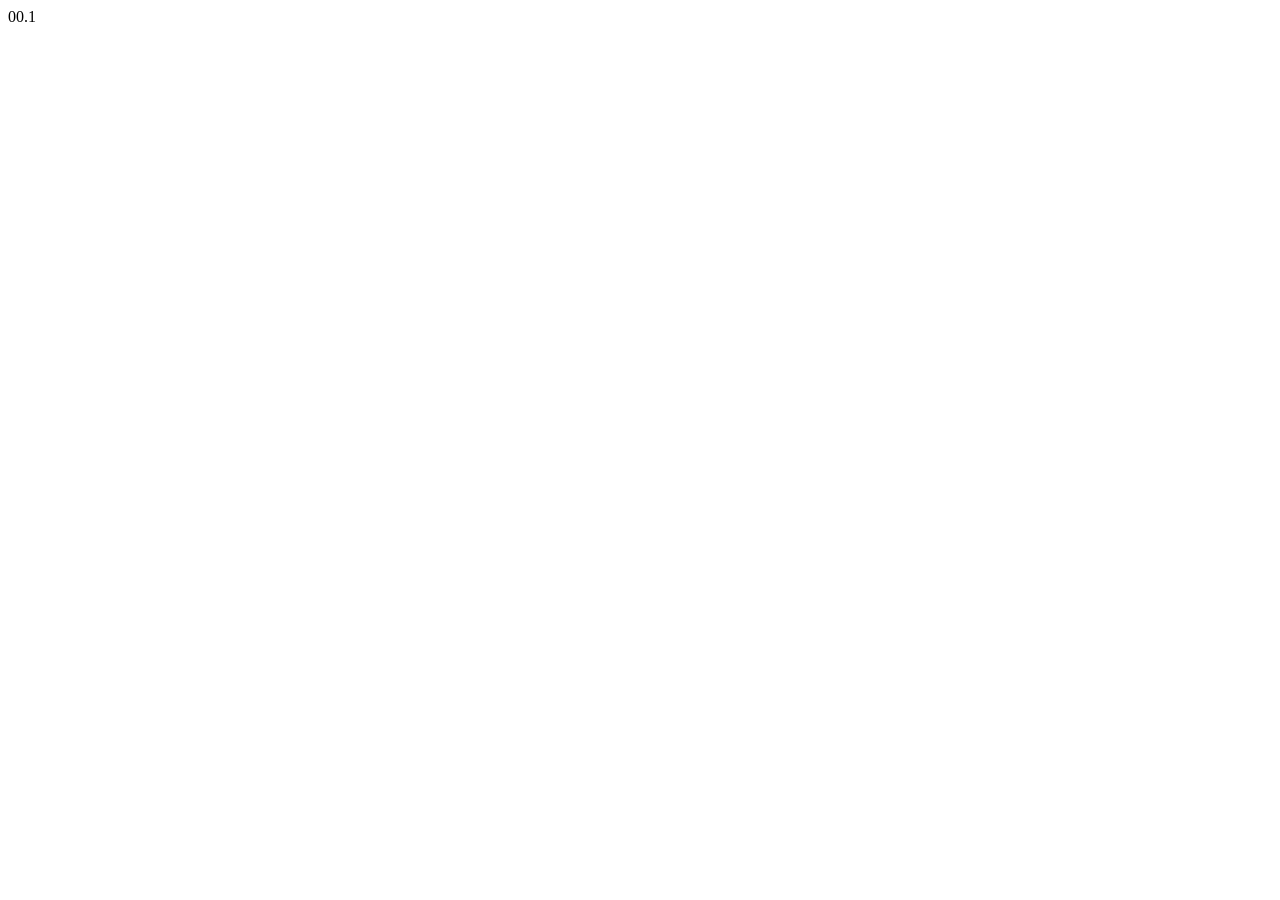
==== index.html @ 086cfaa4 "Update: index markup" ====
<!DOCTYPE html>
<html lang="en">
	<head>
		<meta charset="UTF-8" />
		<meta name="viewport" content="width=device-width, initial-scale=1.0" />
		<link rel="stylesheet" href="style.css" />
		<title>Start</title>
	</head>
	<body>
		00.1
	</body>
</html>
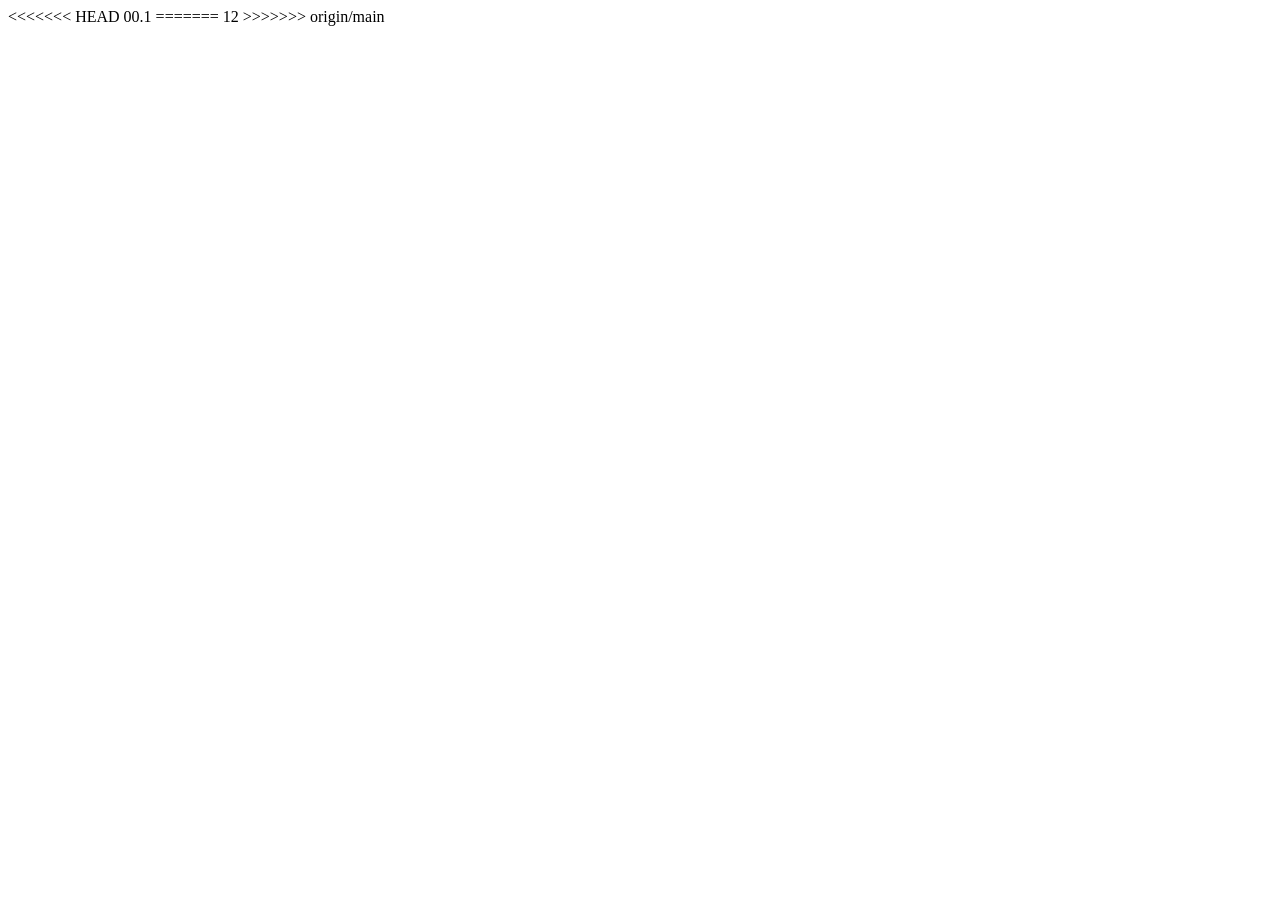
==== commit 51977a48: "Merge origin/main" ====
--- a/index.html
+++ b/index.html
@@ -7,6 +7,10 @@
 		<title>Start</title>
 	</head>
 	<body>
+<<<<<<< HEAD
 		00.1
+=======
+		12
+>>>>>>> origin/main
 	</body>
 </html>
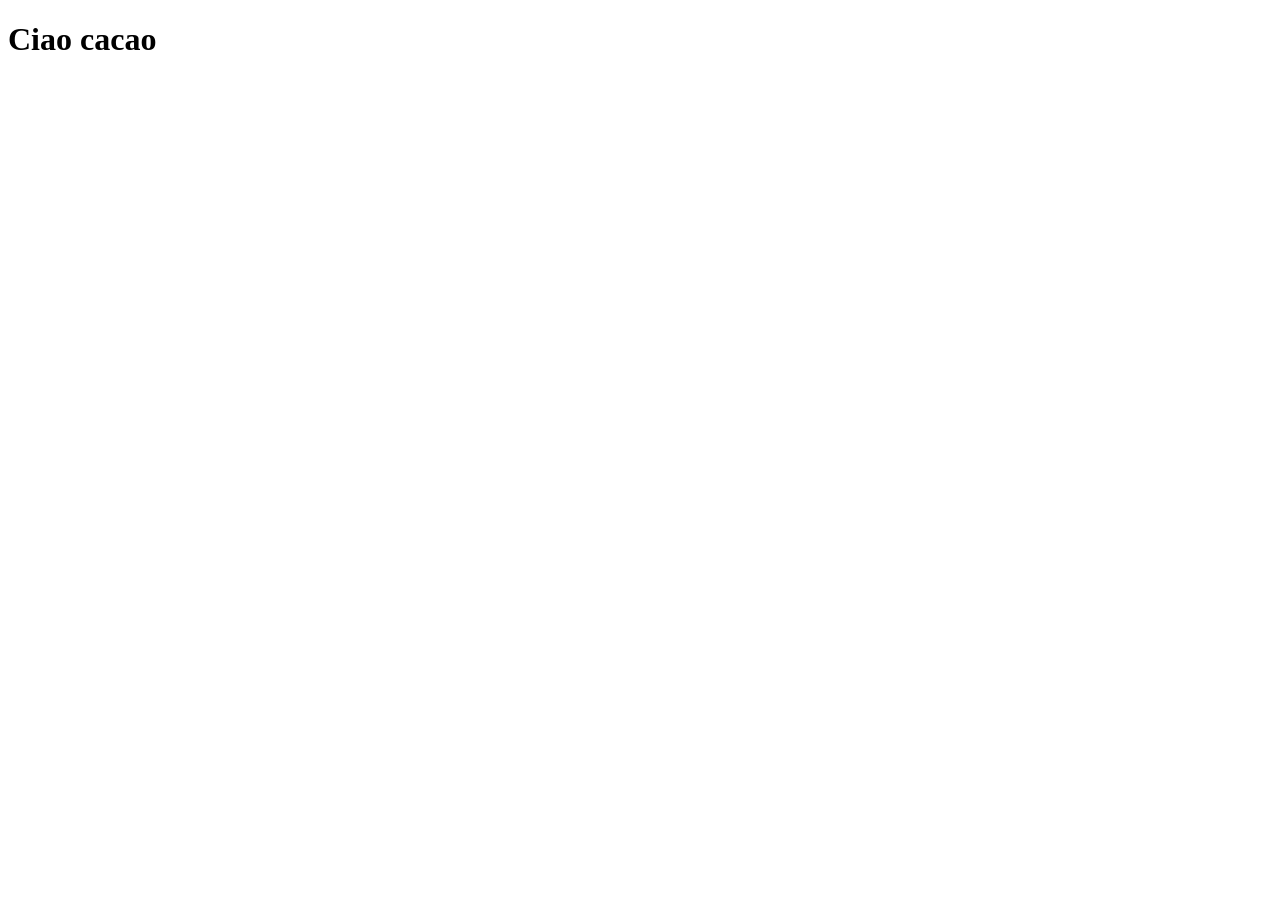
==== commit 399c018e: "Merge pull request #1 from Cubeden/feature/test feture/test" ====
--- a/index.html
+++ b/index.html
@@ -7,10 +7,6 @@
 		<title>Start</title>
 	</head>
 	<body>
-<<<<<<< HEAD
-		00.1
-=======
-		12
->>>>>>> origin/main
+		<h1>Ciao cacao<h1>
 	</body>
 </html>
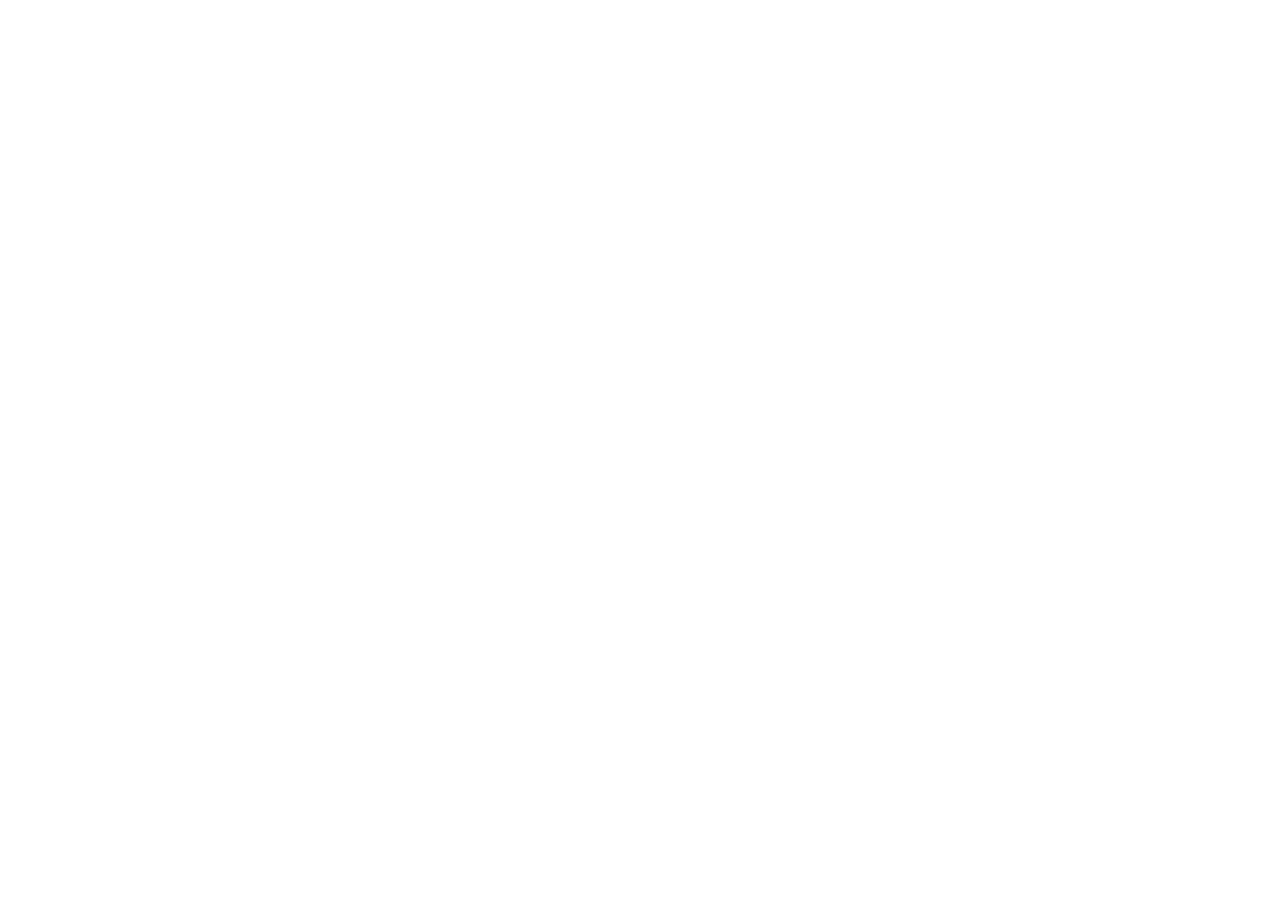
==== commit 01f6d1aa: "testcom2" ====
--- a/index.html
+++ b/index.html
@@ -7,6 +7,5 @@
 		<title>Start</title>
 	</head>
 	<body>
-		<h1>Ciao cacao<h1>
 	</body>
 </html>
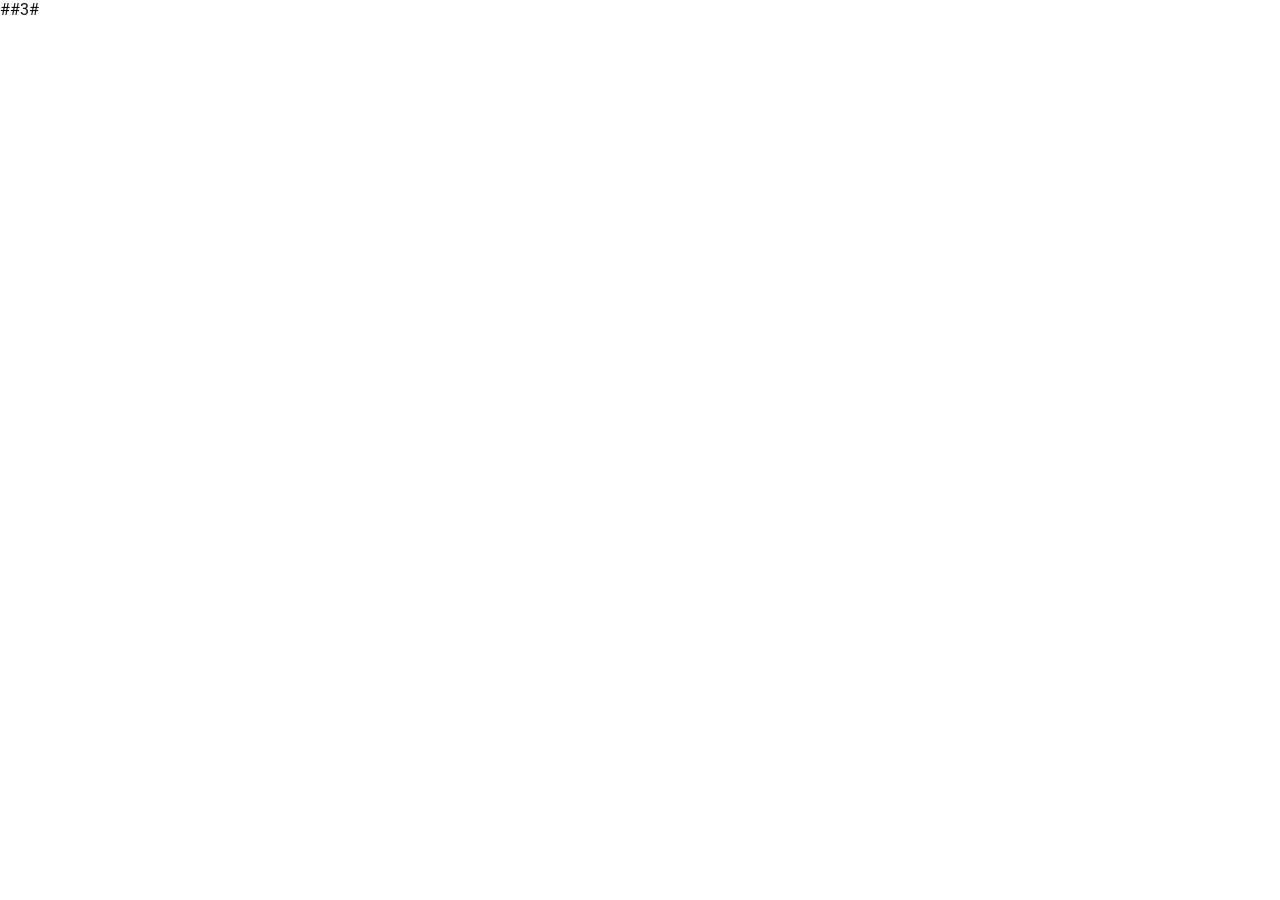
==== commit 51a14fae: "update" ====
--- a/index.html
+++ b/index.html
@@ -3,9 +3,15 @@
 	<head>
 		<meta charset="UTF-8" />
 		<meta name="viewport" content="width=device-width, initial-scale=1.0" />
-		<link rel="stylesheet" href="style.css" />
-		<title>Start</title>
+
+		<link rel="icon" href="assets/icons/favicon.ico" sizes="any" />
+
+		<link rel="stylesheet" href="assets/css/base.css" />
+		<link rel="stylesheet" href="../../assets/css/layout.css" />
+		<link rel="stylesheet" href="../../assets/css/components.css" />
+
+		<title>Dashboard</title>
 	</head>
-	<body>
-	</body>
+	<body></body>
 </html>
+##3#
--- a/assets/css/base.css
+++ b/assets/css/base.css
@@ -0,0 +1,56 @@
+/* =========================
+   Fonts
+========================= */
+
+@font-face {
+	font-family: "Robot";
+	src: url("../fonts/roboto-latin-400-normal.woff2") format("woff2");
+	font-weight: 400;
+	font-style: normal;
+	font-display: swap;
+}
+
+@font-face {
+	font-family: "Robot";
+	src: url("../fonts/roboto-latin-400-normal.woff2") format("woff2");
+	font-weight: 700;
+	font-style: normal;
+	font-display: swap;
+}
+
+/* =========================
+   Base
+========================= */
+*,
+*::before,
+*::after {
+	box-sizing: border-box;
+}
+
+html,
+body {
+	margin: 0;
+	height: 100%;
+}
+
+body {
+	margin: 0;
+	font-family: "Robot", system-ui, -apple-system, "Segoe UI", Arial, sans-serif;
+	font-weight: 400;
+	color: #111;
+	background: #fff;
+}
+
+main {
+	flex: 1;
+}
+
+img {
+	max-width: 100%;
+	height: auto;
+	display: block;
+}
+
+a {
+	color: inherit;
+}
--- a/assets/css/layout.css
+++ b/assets/css/layout.css
@@ -0,0 +1,11 @@
+.wrapper {
+	min-height: 100vh;
+	display: flex;
+	flex-direction: column;
+}
+
+.container {
+	max-width: 1440px;
+	margin-inline: auto;
+	padding-inline: 24px;
+}
--- a/assets/css/components.css
+++ b/assets/css/components.css
@@ -0,0 +1,161 @@
+.header__container {
+	background: #fff;
+	height: 60px;
+	display: flex;
+	align-items: center;
+	justify-content: space-between;
+	gap: 24px;
+}
+
+.footer {
+	padding: 18px 0;
+	text-align: center;
+}
+
+.footer__copy {
+	margin: 0;
+	font-size: 12px;
+	color: rgba(0, 0, 0, 0.45);
+}
+
+.logo {
+	transform: translateY(4px);
+}
+
+.logo__link {
+	display: inline-flex;
+	align-items: center;
+	gap: 6px;
+	text-decoration: none;
+	color: inherit;
+}
+
+.logo__img {
+	width: 28px;
+	height: 28px;
+}
+
+.logo-text {
+	margin: 0;
+	display: inline-flex;
+	align-items: baseline;
+	font-size: 14px;
+	line-height: 12px;
+	letter-spacing: 0.5px;
+	font-weight: 500;
+}
+
+.logo-snow {
+	color: #4f507f;
+}
+
+.logo-ui {
+	color: #8b8cb2;
+}
+
+/* ========================= 
+    Nav 
+========================= */
+.nav-links {
+	display: flex;
+	align-items: center;
+	justify-content: center;
+	gap: 28px;
+
+	list-style: none;
+	margin: 0;
+}
+
+.nav-links__link {
+	display: inline-flex;
+	align-items: center;
+
+	text-decoration: none;
+	color: rgba(0, 0, 0, 0.6);
+	font-size: 14px;
+	line-height: 1;
+	white-space: nowrap;
+	cursor: pointer;
+}
+
+.nav-links__link:hover {
+	color: rgba(0, 0, 0, 0.78);
+}
+
+.nav-links__link:focus-visible {
+	outline: 2px solid #4f46e5;
+	outline-offset: 2px;
+	border-radius: 6px;
+}
+
+/* ========================= 
+    Actions 
+=========================*/
+.header-actions {
+	flex: 0 0 auto;
+	display: inline-flex;
+	gap: 8px;
+}
+
+.btn {
+	height: 34px;
+	padding: 0 14px;
+	border-radius: 999px;
+	display: inline-flex;
+	align-items: center;
+	justify-content: center;
+
+	text-decoration: none;
+	font-size: 14px;
+	line-height: 1;
+
+	border: 1px solid transparent;
+	cursor: pointer;
+	user-select: none;
+
+	transition: background-color 150ms ease, border-color 150ms ease,
+		color 150ms ease, box-shadow 150ms ease, transform 120ms ease;
+}
+
+.btn--ghost {
+	color: rgba(0, 0, 0, 0.6);
+	background: #ffffff;
+	border-color: rgba(0, 0, 0, 0.12);
+}
+
+.btn--ghost:hover {
+	background: rgba(0, 0, 0, 0.06);
+	border-color: rgba(0, 0, 0, 0.12);
+	color: rgba(0, 0, 0, 0.78);
+}
+
+.btn--ghost:active {
+	background: rgba(0, 0, 0, 0.09);
+	transform: translateY(1px);
+}
+
+.btn--primary {
+	color: #fff;
+	background: #111;
+}
+
+.btn--primary:hover {
+	background: #000;
+	box-shadow: 0 4px 12px rgba(0, 0, 0, 0.18);
+}
+
+.btn--primary:active {
+	background: #0a0a0a;
+	transform: translateY(1px);
+	box-shadow: 0 2px 8px rgba(0, 0, 0, 0.18);
+}
+
+.btn:focus-visible {
+	outline: 2px solid #4f46e5;
+	outline-offset: 2px;
+}
+
+.icon {
+	width: 20px;
+	height: 20px;
+}
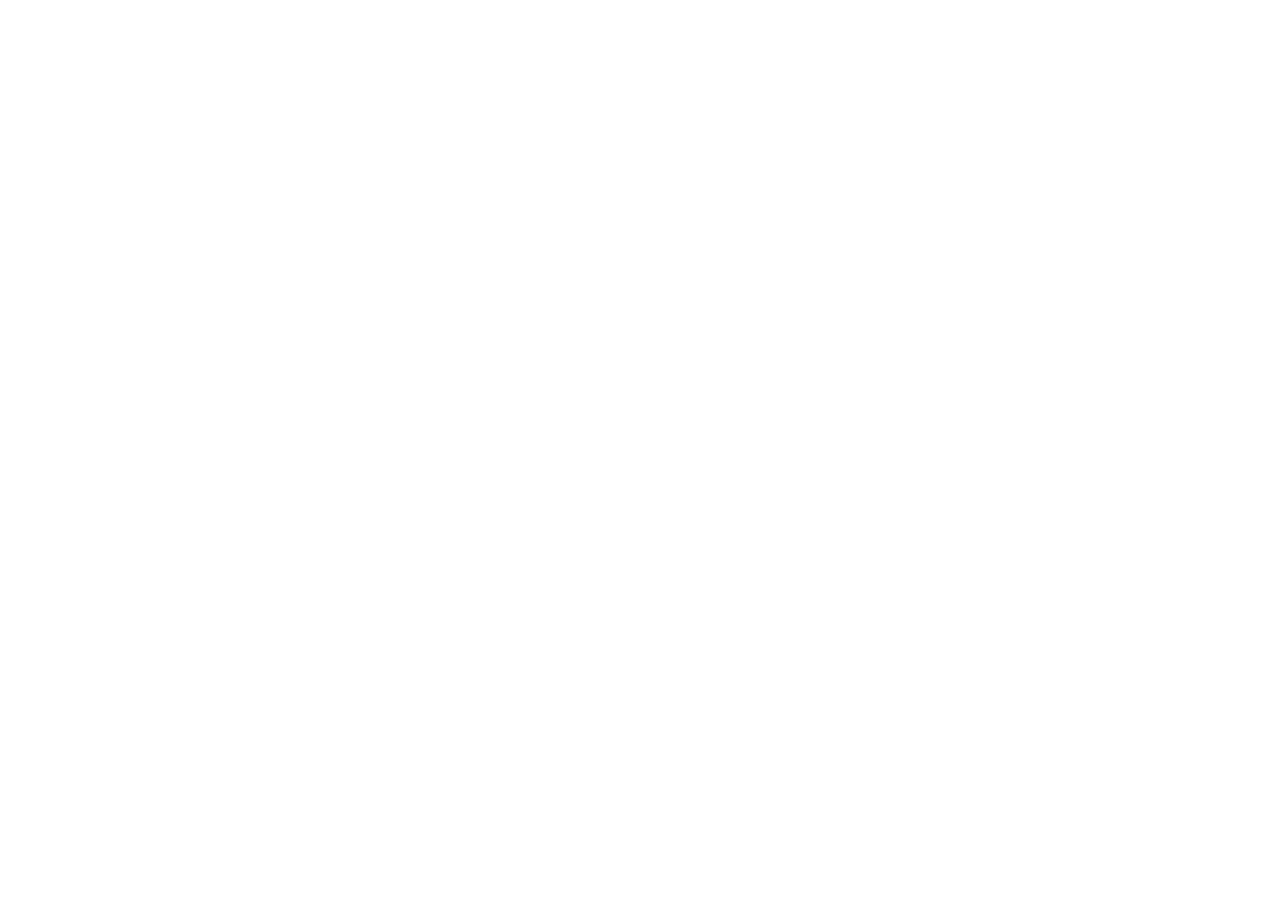
==== commit e89f4593: "Merge pull request #11 from thevasylbondaruk/refactor/error-auth authentication almost done v3" ====
--- a/index.html
+++ b/index.html
@@ -12,6 +12,6 @@
 
 		<title>Dashboard</title>
 	</head>
-	<body></body>
+	<body>
+	</body>
 </html>
-##3#
--- a/assets/css/base.css
+++ b/assets/css/base.css
@@ -3,17 +3,17 @@
 ========================= */
 
 @font-face {
-	font-family: "Robot";
-	src: url("../fonts/roboto-latin-400-normal.woff2") format("woff2");
-	font-weight: 400;
+	font-family: 'Poppins';
+	src: url('../fonts/poppins-latin-300-normal.woff2') format('woff2');
+	font-weight: 300;
 	font-style: normal;
 	font-display: swap;
 }
 
 @font-face {
-	font-family: "Robot";
-	src: url("../fonts/roboto-latin-400-normal.woff2") format("woff2");
-	font-weight: 700;
+	font-family: 'Poppins';
+	src: url('../fonts/poppins-latin-600-normal.woff2') format('woff2');
+	font-weight: 600;
 	font-style: normal;
 	font-display: swap;
 }
@@ -35,8 +35,9 @@
 
 body {
 	margin: 0;
-	font-family: "Robot", system-ui, -apple-system, "Segoe UI", Arial, sans-serif;
-	font-weight: 400;
+	font-family: 'Poppins', system-ui, -apple-system, 'Segoe UI', Arial,
+		sans-serif;
+	font-weight: 300;
 	color: #111;
 	background: #fff;
 }
--- a/assets/css/components.css
+++ b/assets/css/components.css
@@ -42,7 +42,7 @@
 	font-size: 14px;
 	line-height: 12px;
 	letter-spacing: 0.5px;
-	font-weight: 500;
+	font-weight: 600;
 }
 
 .logo-snow {
@@ -71,7 +71,6 @@
 	align-items: center;
 
 	text-decoration: none;
-	color: rgba(0, 0, 0, 0.6);
 	font-size: 14px;
 	line-height: 1;
 	white-space: nowrap;
@@ -158,4 +157,38 @@
 .icon {
 	width: 20px;
 	height: 20px;
+	object-fit: contain;
 }
+
+.subscribe__input {
+	flex: 1;
+	min-width: 0;
+	border: 0;
+	outline: 0;
+	background: transparent;
+
+	padding: 0;
+	font-size: 16px;
+}
+
+.subscribe__input::placeholder {
+	color: #cbcbcb;
+}
+
+.subscribe__btn {
+	flex: 0 0 auto;
+	width: 20px;
+	height: 20px;
+
+	border: none;
+	background: transparent;
+	padding: 0;
+
+	display: grid;
+	place-items: center;
+	cursor: pointer;
+}
+
+.subscribe__btn:active {
+	transform: translateX(1px);
+}
